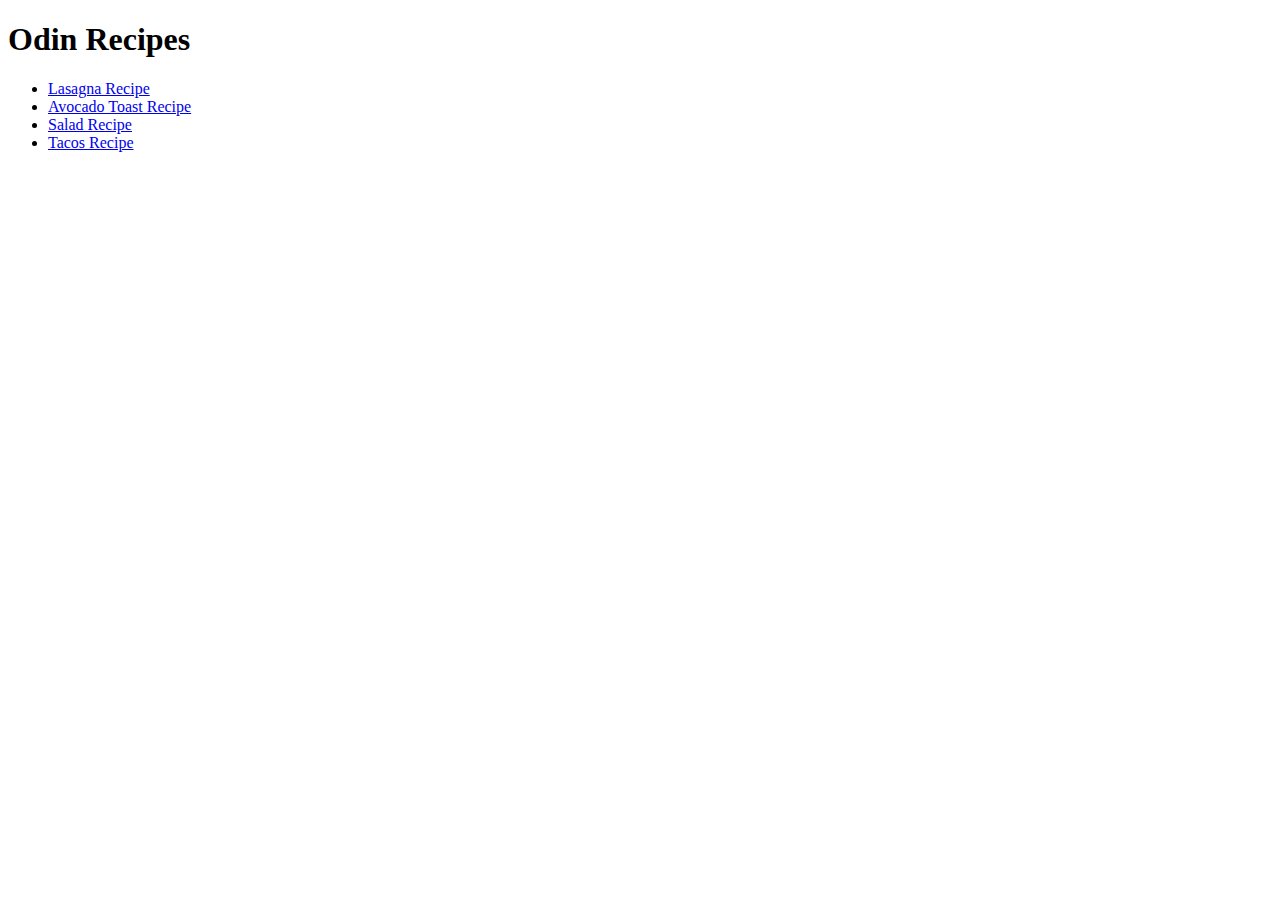
==== index.html @ 6dc61bf8 "Crea el index y las subpaginas con las recetas" ====
<!DOCTYPE html>
<html lang="en">
<head>
    <meta charset="UTF-8">
    <meta name="viewport" content="width=device-width, initial-scale=1.0">
    <title>Recipes Book</title>
</head>
<body>
    <h1>Odin Recipes</h1>
        <ul>
                <li> <a href="recipes/lasagna.html" target="_blank">Lasagna Recipe</a> </li>
                <li> <a href="recipes/avocado_toast.html" target="_blank">Avocado Toast Recipe</a> </li>
                <li> <a href="recipes/salad.html" target="_blank">Salad Recipe</a> </li>
                <li> <a href="recipes/tacos.html" target="_blank">Tacos Recipe</a> </li>
        </ul>
</body>
</html>
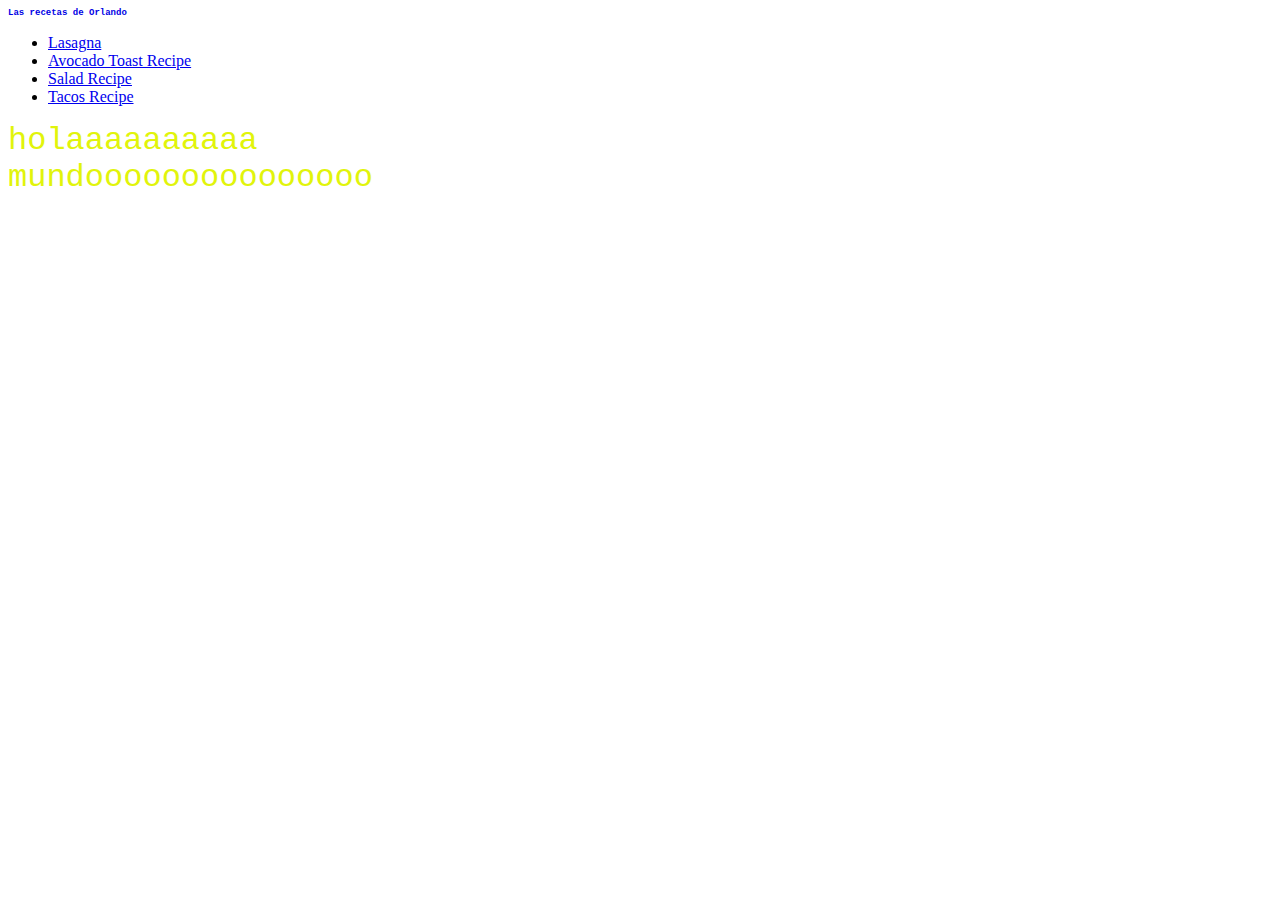
==== commit 37436f07: "cambio" ====
--- a/index.html
+++ b/index.html
@@ -3,15 +3,18 @@
 <head>
     <meta charset="UTF-8">
     <meta name="viewport" content="width=device-width, initial-scale=1.0">
-    <title>Recipes Book</title>
+    <title>Orlando Recetas</title>
+    <link href="styles.css" rel="stylesheet">
 </head>
 <body>
-    <h1>Odin Recipes</h1>
+    <h1 class="titularescolor titularestamano">Las recetas de Orlando</h1>
         <ul>
-                <li> <a href="recipes/lasagna.html" target="_blank">Lasagna Recipe</a> </li>
+                <li> <a href="recipes/lasagna.html" target="_blank">Lasagna</a> </li>
                 <li> <a href="recipes/avocado_toast.html" target="_blank">Avocado Toast Recipe</a> </li>
                 <li> <a href="recipes/salad.html" target="_blank">Salad Recipe</a> </li>
                 <li> <a href="recipes/tacos.html" target="_blank">Tacos Recipe</a> </li>
         </ul>
+        <div class="textoamarillo">holaaaaaaaaaa</div>
+        <div class="textoamarillo">mundooooooooooooooo</div>
 </body>
 </html>--- a/styles.css
+++ b/styles.css
@@ -0,0 +1,15 @@
+.textoamarillo {
+    color:rgb(225, 244, 11);
+    font-family: 'Courier New', Courier, monospace;
+    font-size: xx-large;
+}
+
+.titularescolor {
+    color:rgb(0, 0, 228);
+    font-family: 'Courier New', Courier, monospace;
+    font-size: xx-large;
+}
+
+.titularestamano {
+    font-size: xx-small;
+}
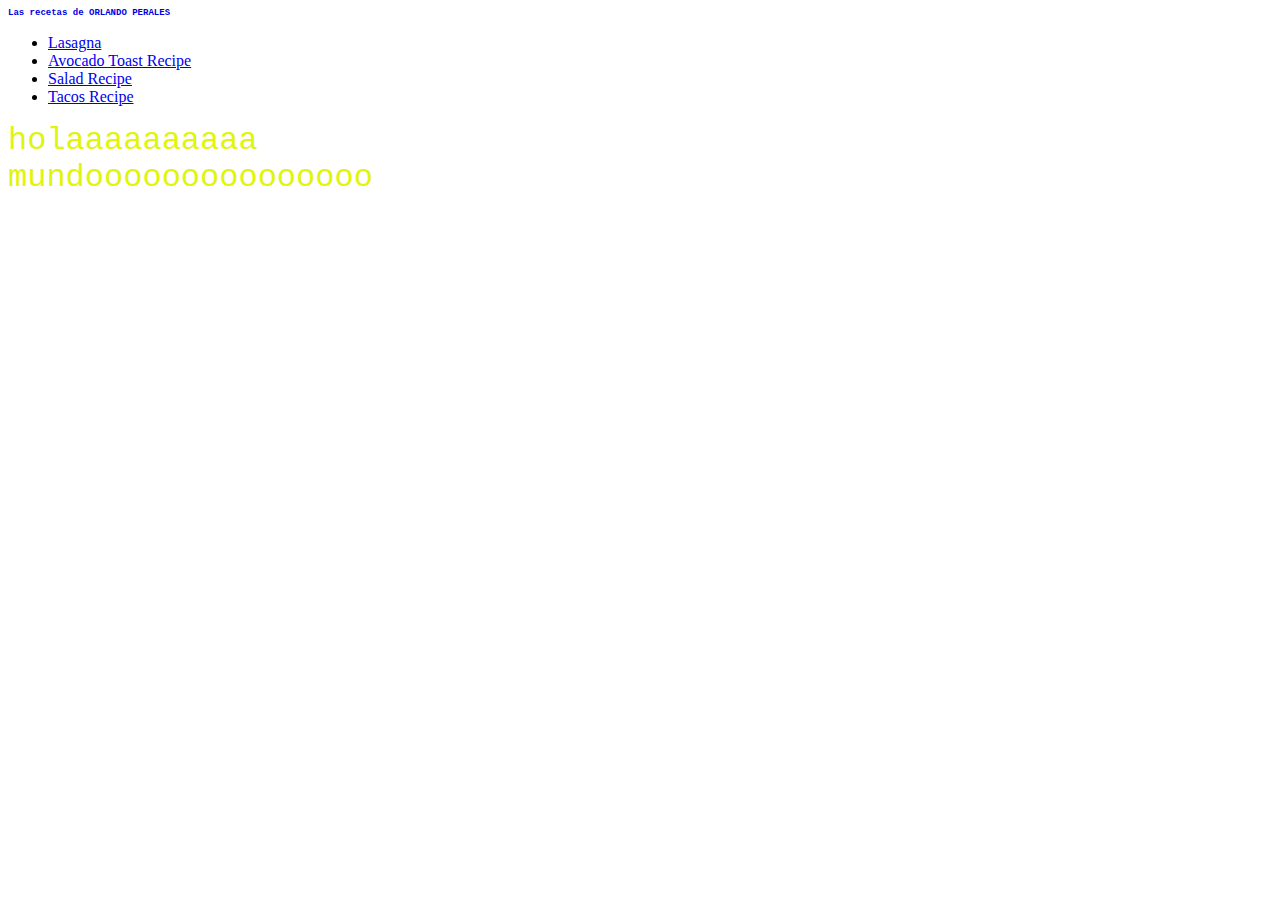
==== commit ed3020c8: "cambio oficial" ====
--- a/index.html
+++ b/index.html
@@ -7,7 +7,7 @@
     <link href="styles.css" rel="stylesheet">
 </head>
 <body>
-    <h1 class="titularescolor titularestamano">Las recetas de Orlando</h1>
+    <h1 class="titularescolor titularestamano">Las recetas de ORLANDO PERALES</h1>
         <ul>
                 <li> <a href="recipes/lasagna.html" target="_blank">Lasagna</a> </li>
                 <li> <a href="recipes/avocado_toast.html" target="_blank">Avocado Toast Recipe</a> </li>
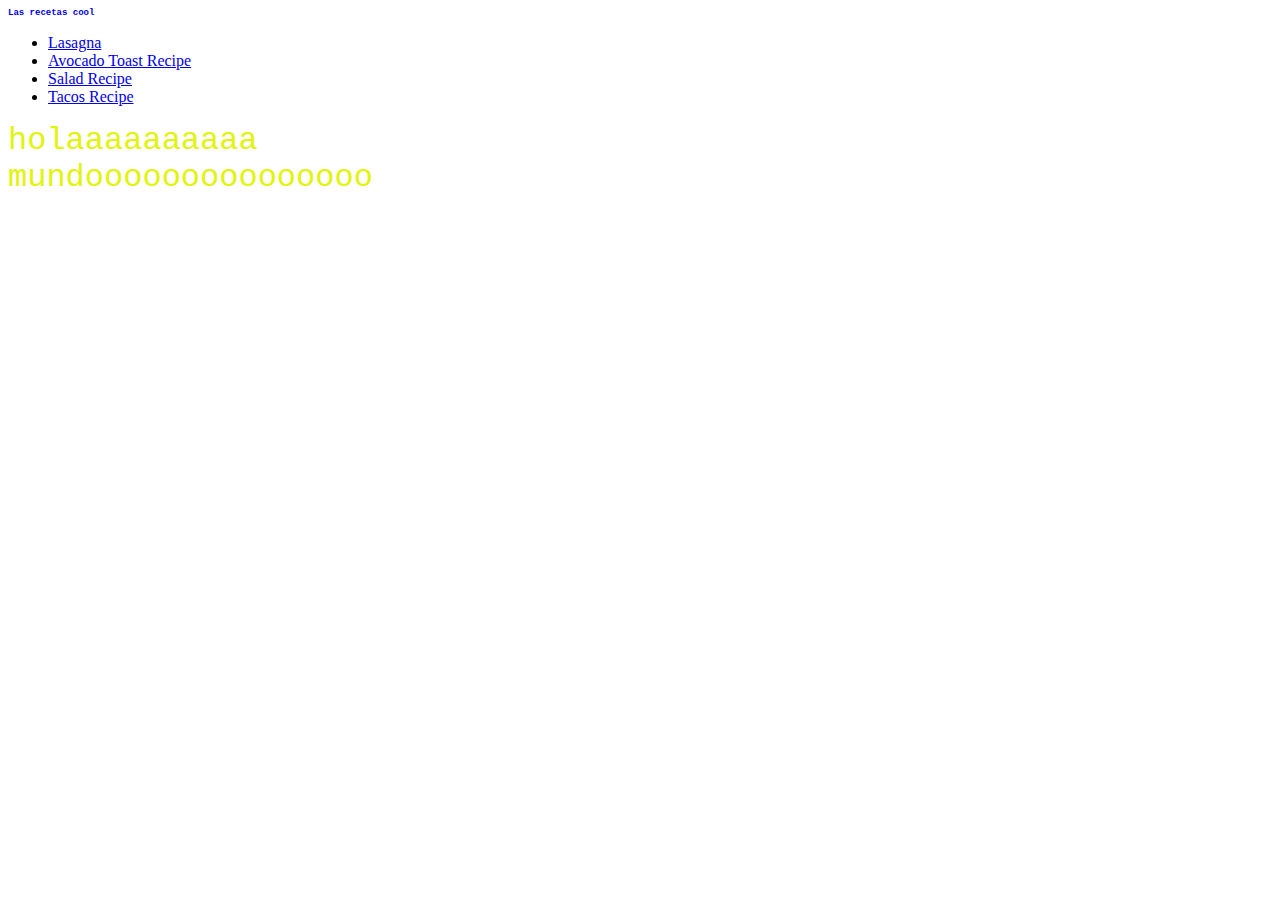
==== commit 7f5a8b73: "cool" ====
--- a/index.html
+++ b/index.html
@@ -7,7 +7,7 @@
     <link href="styles.css" rel="stylesheet">
 </head>
 <body>
-    <h1 class="titularescolor titularestamano">Las recetas de ORLANDO PERALES</h1>
+    <h1 class="titularescolor titularestamano">Las recetas cool</h1>
         <ul>
                 <li> <a href="recipes/lasagna.html" target="_blank">Lasagna</a> </li>
                 <li> <a href="recipes/avocado_toast.html" target="_blank">Avocado Toast Recipe</a> </li>
